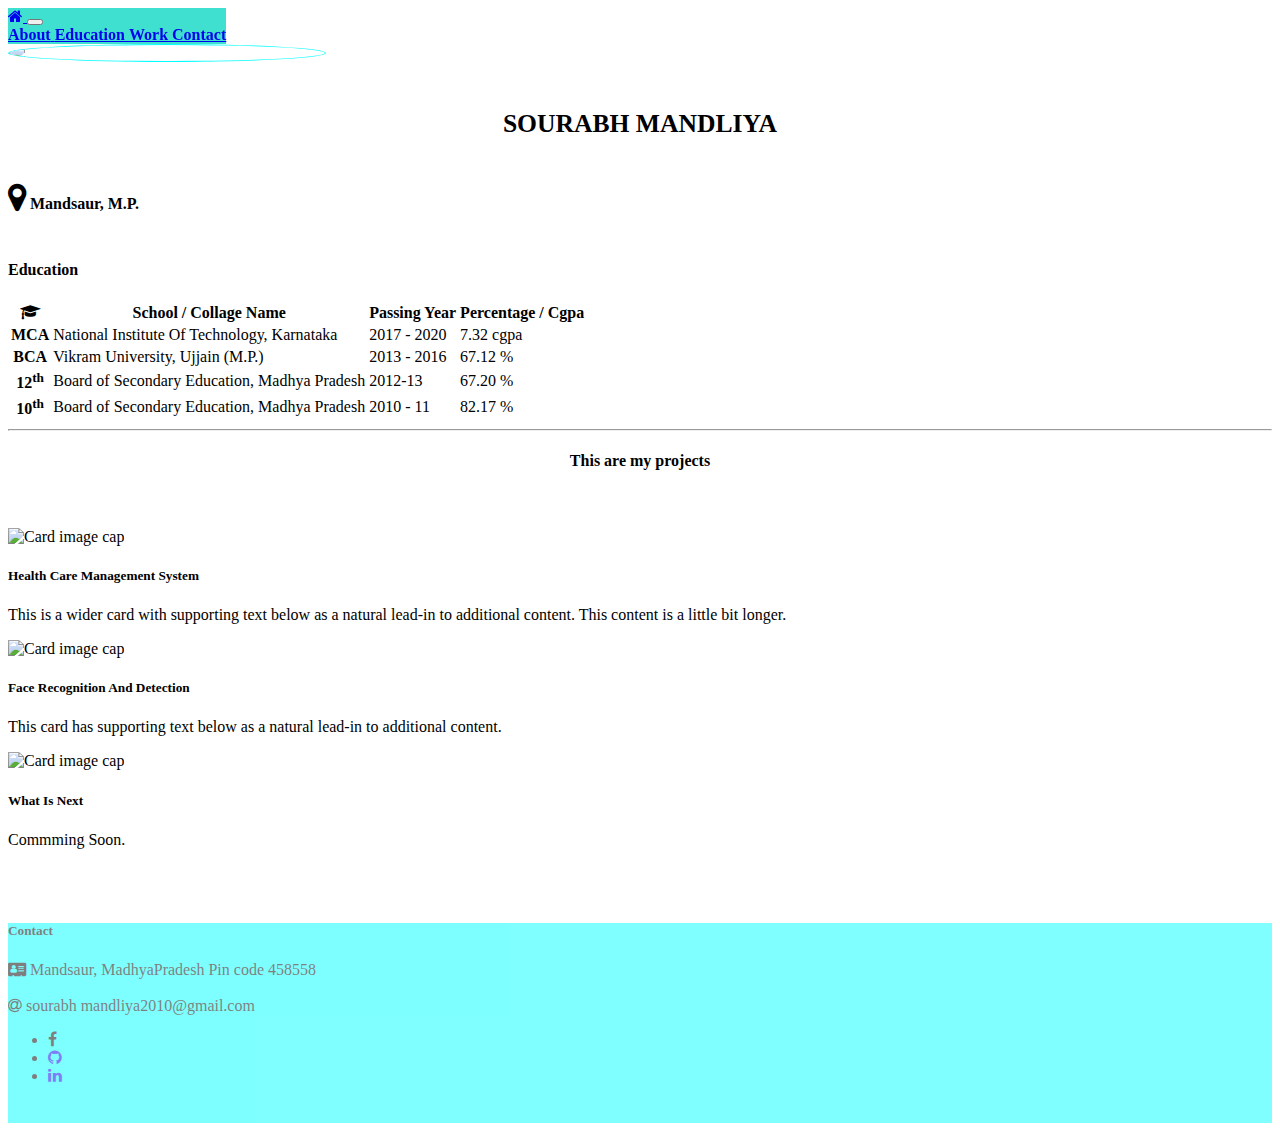
==== Portfolio.html @ b53d749d "Add files via upload" ====
<!DOCTYPE html>
<html lang="en">
<head>
    <meta charset="UTF-8">
    <meta name="viewport" content="width=device-width, initial-scale=1.0">
    <title>Portfolio</title>
        <!-- CSS -->
    <link 
      rel="stylesheet" 
      href="https://cdn.jsdelivr.net/npm/bootstrap@4.5.3/dist/css/bootstrap.min.css" 
      integrity="sha384-TX8t27EcRE3e/ihU7zmQxVncDAy5uIKz4rEkgIXeMed4M0jlfIDPvg6uqKI2xXr2" 
      crossorigin="anonymous"
    >
    <link 
      rel="stylesheet" 
      href="https://cdnjs.cloudflare.com/ajax/libs/font-awesome/4.7.0/css/font-awesome.min.css"
    >
   
  
    <!-- jQuery and JS bundle w/ Popper.js -->
    <script 
      src="https://code.jquery.com/jquery-3.5.1.slim.min.js" 
      integrity="sha384-DfXdz2htPH0lsSSs5nCTpuj/zy4C+OGpamoFVy38MVBnE+IbbVYUew+OrCXaRkfj" 
      crossorigin="anonymous"
    ></script>
    <script 
      src="https://cdn.jsdelivr.net/npm/bootstrap@4.5.3/dist/js/bootstrap.bundle.min.js" 
      integrity="sha384-ho+j7jyWK8fNQe+A12Hb8AhRq26LrZ/JpcUGGOn+Y7RsweNrtN/tE3MoK7ZeZDyx" 
      crossorigin="anonymous"
    ></script>
</head>
<body style=" background-size:cover; background-image: url(https://www.pixelstalk.net/wp-content/uploads/2016/07/Beautiful-Full-HD-Background-Download-Free-620x349.jpg);">
  
  <!-- Navigation section Start-->
  <nav class="navbar navbar-expand-lg navbar-light " style=" position: fixed;background-color: turquoise;">
    <a class="navbar-brand" href="#">
      <i class="fa fa-home"></i>
    </a>
    <button 
      class="navbar-toggler" 
      type="button" 
      data-toggle="collapse" 
      data-target="#navbarNavAltMarkup" 
      aria-controls="navbarNavAltMarkup" 
      aria-expanded="false" 
      aria-label="Toggle navigation"
    >
      <span class="navbar-toggler-icon"></span>
    </button>
      <div class="collapse navbar-collapse" id="navbarNavAltMarkup">
        <div class="navbar-nav">
          
          <a class="nav-item nav-link" href="#about"> <b>About</b> </a>
          <a class="nav-item nav-link" href="#education"><b> Education</b> </a>
          <a class="nav-item nav-link" href="#projects"> <b>Work</b> </a>
          <a class="nav-item nav-link" href="#contact"> <b>Contact</b> </a>
        </div>
      </div>
  </nav>
      <!-- Navigation section End-->
    <br />
    <br />  
  <div class="container">

    <!--Header section-->
    <section id="about">
      <div 
        style="   width: 100%;height: 10em;"
        class="d-flex flex-row bd-highlight mb-3"
        >
        <div class="p-1 bd-highlight">
        <img  
          src="https://media-exp1.licdn.com/dms/image/C4D03AQEKe9jfNf7FaQ/profile-displayphoto-shrink_200_200/0/1591361222191?e=1611792000&v=beta&t=Aofhr7PZLc577XVESuXcPp-d_7oFpW8m8ARC_R2UVYo" 
          style="border-radius: 50%; min-width: 25%; border: solid 1px aqua;"
        >
        </div>
        <div class="p-2 bd-highlight">
          <h5 style="text-align: center;font-size:2vw;">  SOURABH MANDLIYA</h5>
          <i class="fa fa-map-marker" style="font-size: 2em;"> </i>
          <span><strong> Mandsaur, M.P. </strong></span>
        </div>
        </div>
    </section>
    <!--Header section End -->
    <br />
    <br />
    <!--Educaton section start -->
    <section id="education">
      <table class="table">
        <h4>Education</h4>
        <thead>
          <tr>
            <th scope="col"><i class="fa fa-graduation-cap"></i></th>
            <th scope="col">School / Collage Name</th>
            <th scope="col">Passing Year</th>
            <th scope="col"> Percentage / Cgpa</th>
          </tr>
        </thead>
        <tbody>
          <tr>
            <th scope="row">MCA</th>
            <td>National Institute Of Technology, Karnataka </td>
            <td>2017 - 2020</td>
            <td>7.32 cgpa</td>
          </tr>
          <tr>
            <th scope="row">BCA</th>
            <td>Vikram University, Ujjain (M.P.)</td>
            <td>2013 - 2016</td>
            <td>67.12 %</td>
          </tr>
          <tr>
            <th scope="row">12<sup>th</sup></th>
            <td>Board of Secondary Education, Madhya Pradesh</td>
            <td>2012-13</td>
            <td>67.20 %</td>
          </tr>
          <tr>
            <th scope="row">10<sup>th</sup></th>
            <td>Board of Secondary Education, Madhya Pradesh</td>
            <td>2010 - 11</td>
            <td>82.17 %</td>
          </tr>
        </tbody>
      </table>
    </section>
    <!--Educaton section end-->
    <hr />
    <!--Project section start -->
    <section id="projects">
      <h4 style="text-align: center;background-color: white;">This are my projects</h4>
      <br />
      <br />
        <div class="card-deck">
          <div class="card">
            <img class="card-img-top" src="https://igenuinesoft.com/wp-content/uploads/2019/10/Hospital-Management.jpg" alt="Card image cap">
            <div class="card-body">
              <h5 class="card-title">Health Care Management System</h5>
              <p class="card-text">This is a wider card with supporting text below as a natural lead-in to additional content. This content is a little bit longer.</p>  
            </div>
          </div>
          <div class="card">
            <img class="card-img-top" src="https://i.pinimg.com/originals/1c/e6/5b/1ce65b7e107dd768c306134afe35f03e.jpg" alt="Card image cap">
            <div class="card-body">
              <h5 class="card-title">Face Recognition And Detection</h5>
              <p class="card-text">This card has supporting text below as a natural lead-in to additional content.</p> 
            </div>
          </div>
            <div class="card">
              <img class="card-img-top" src="https://media.istockphoto.com/videos/animated-question-mark-white-chalk-section-ideal-for-compositing-use-video-id1129375616?s=640x640" alt="Card image cap">
              <div class="card-body">
                <h5 class="card-title">What Is Next</h5>
                <p class="card-text">Commming Soon.</p>
              </div>
            </div>
        </div>
      </section>
      <!--Project section End -->  
    </div>
</body>
<br />
<br />
<!-- Footer  start-->
<section id="contact" style="background-color: aqua;opacity: 0.5;">
<footer class="page-footer font-small special-color-dark pt-4" id="contact">

    <!-- Footer Elements -->
    <div class="container" style="height: 200px;">
  
      <!--ADDRESS section Start-->
      <section>
        <h5>Contact </h5>
        <div>
          <i class="fa fa-address-card"></i>
          <span>Mandsaur, MadhyaPradesh Pin code 458558</span>
        </div>
        <br />
        <div>
          <i class="fa fa-at"></i>
          <span>sourabh mandliya2010@gmail.com</span>
        </div>
      </section>
      <!--ADDRESS section End-->

      <!-- Social buttons -->
      <ul class="list-unstyled list-inline text-center">
        <li class="list-inline-item">
          <a class="btn-floating btn-fb mx-1">
            <i class="fa fa-facebook-f"> </i>
          </a>
        </li>
        <li class="list-inline-item">
          <a class="btn-floating btn-tw mx-1" href="https://github.com/Sourabh-Mandliya">
            <i class="fa fa-github "> </i>
          </a>
        </li>
        <li class="list-inline-item">
          <a class="btn-floating btn-li mx-1" href="https://in.linkedin.com/in/sourabh-mandliya">
            <i class="fa fa-linkedin"> </i>
          </a>
        </li>
      </ul>
      <!-- Social buttons -->
  
    </div>
    <!-- Footer Elements -->
  
    
  </footer>
</section>
  <!-- Footer end -->
</html>
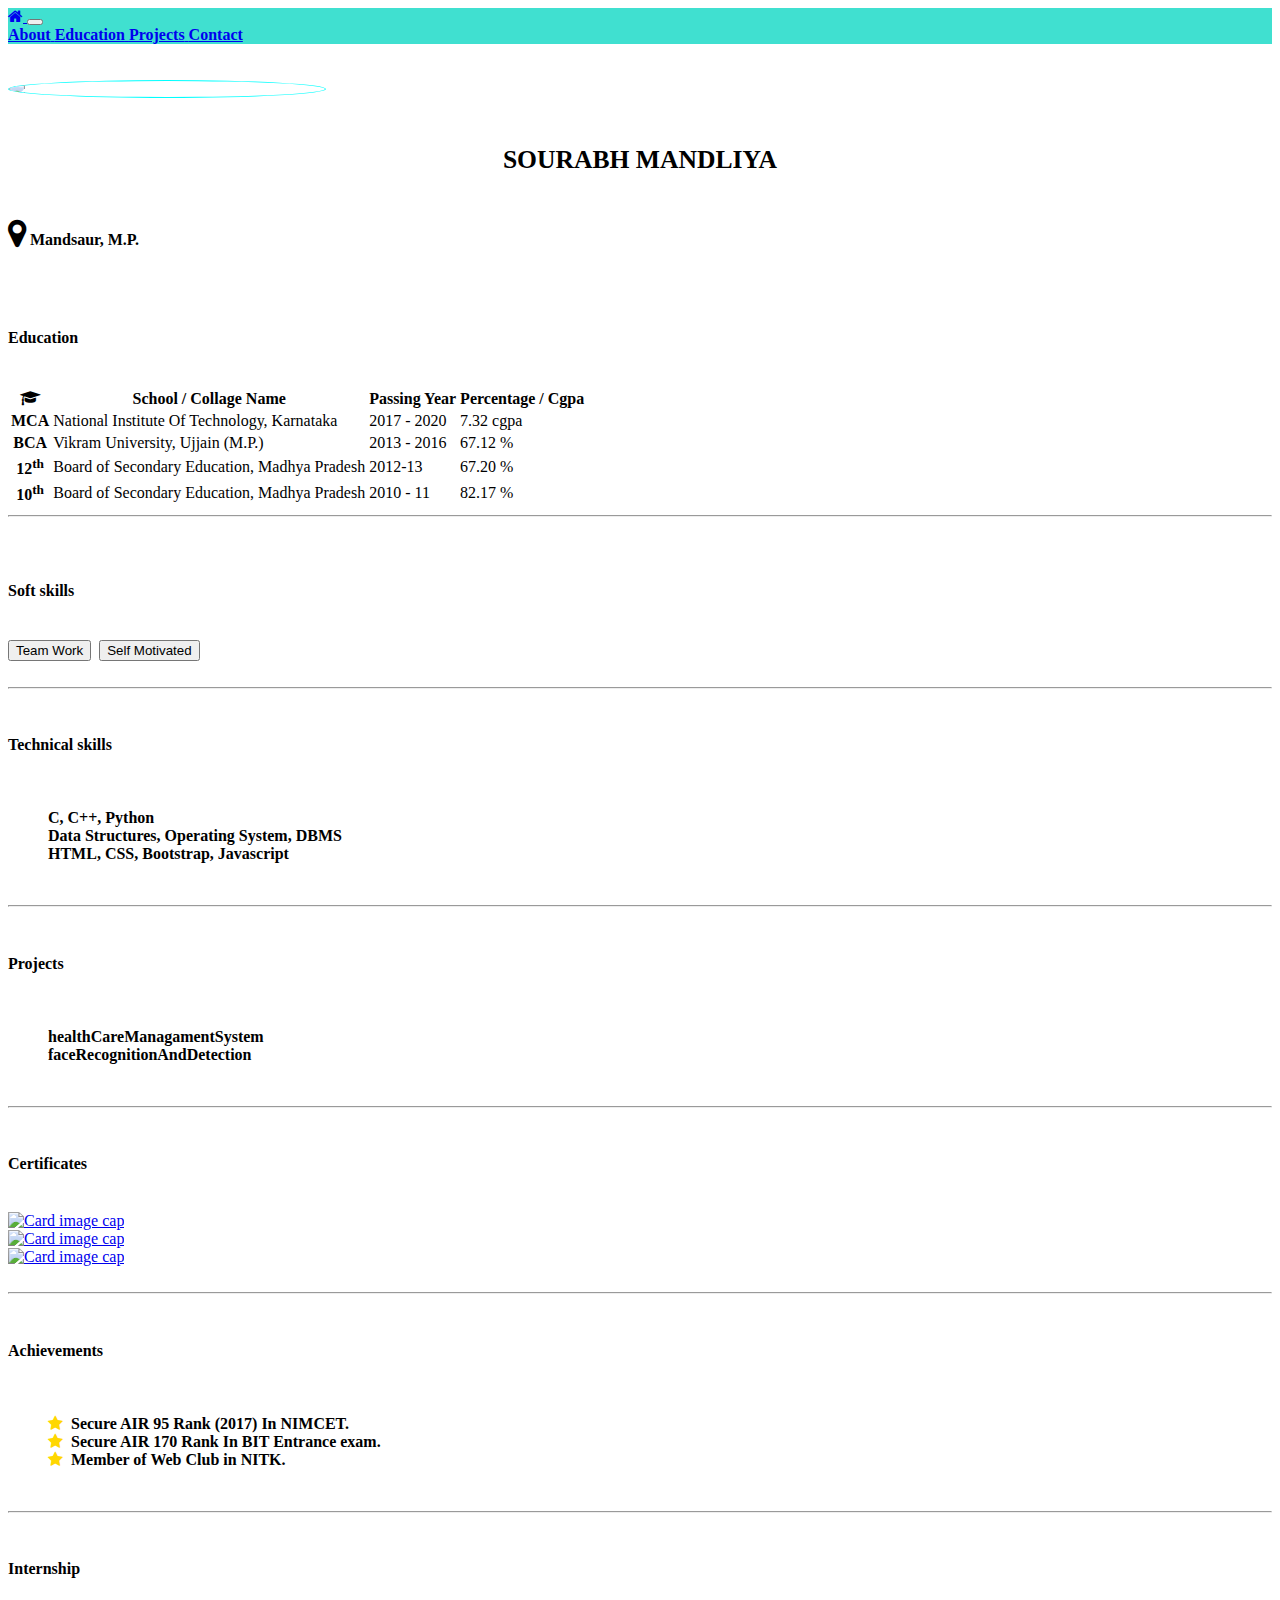
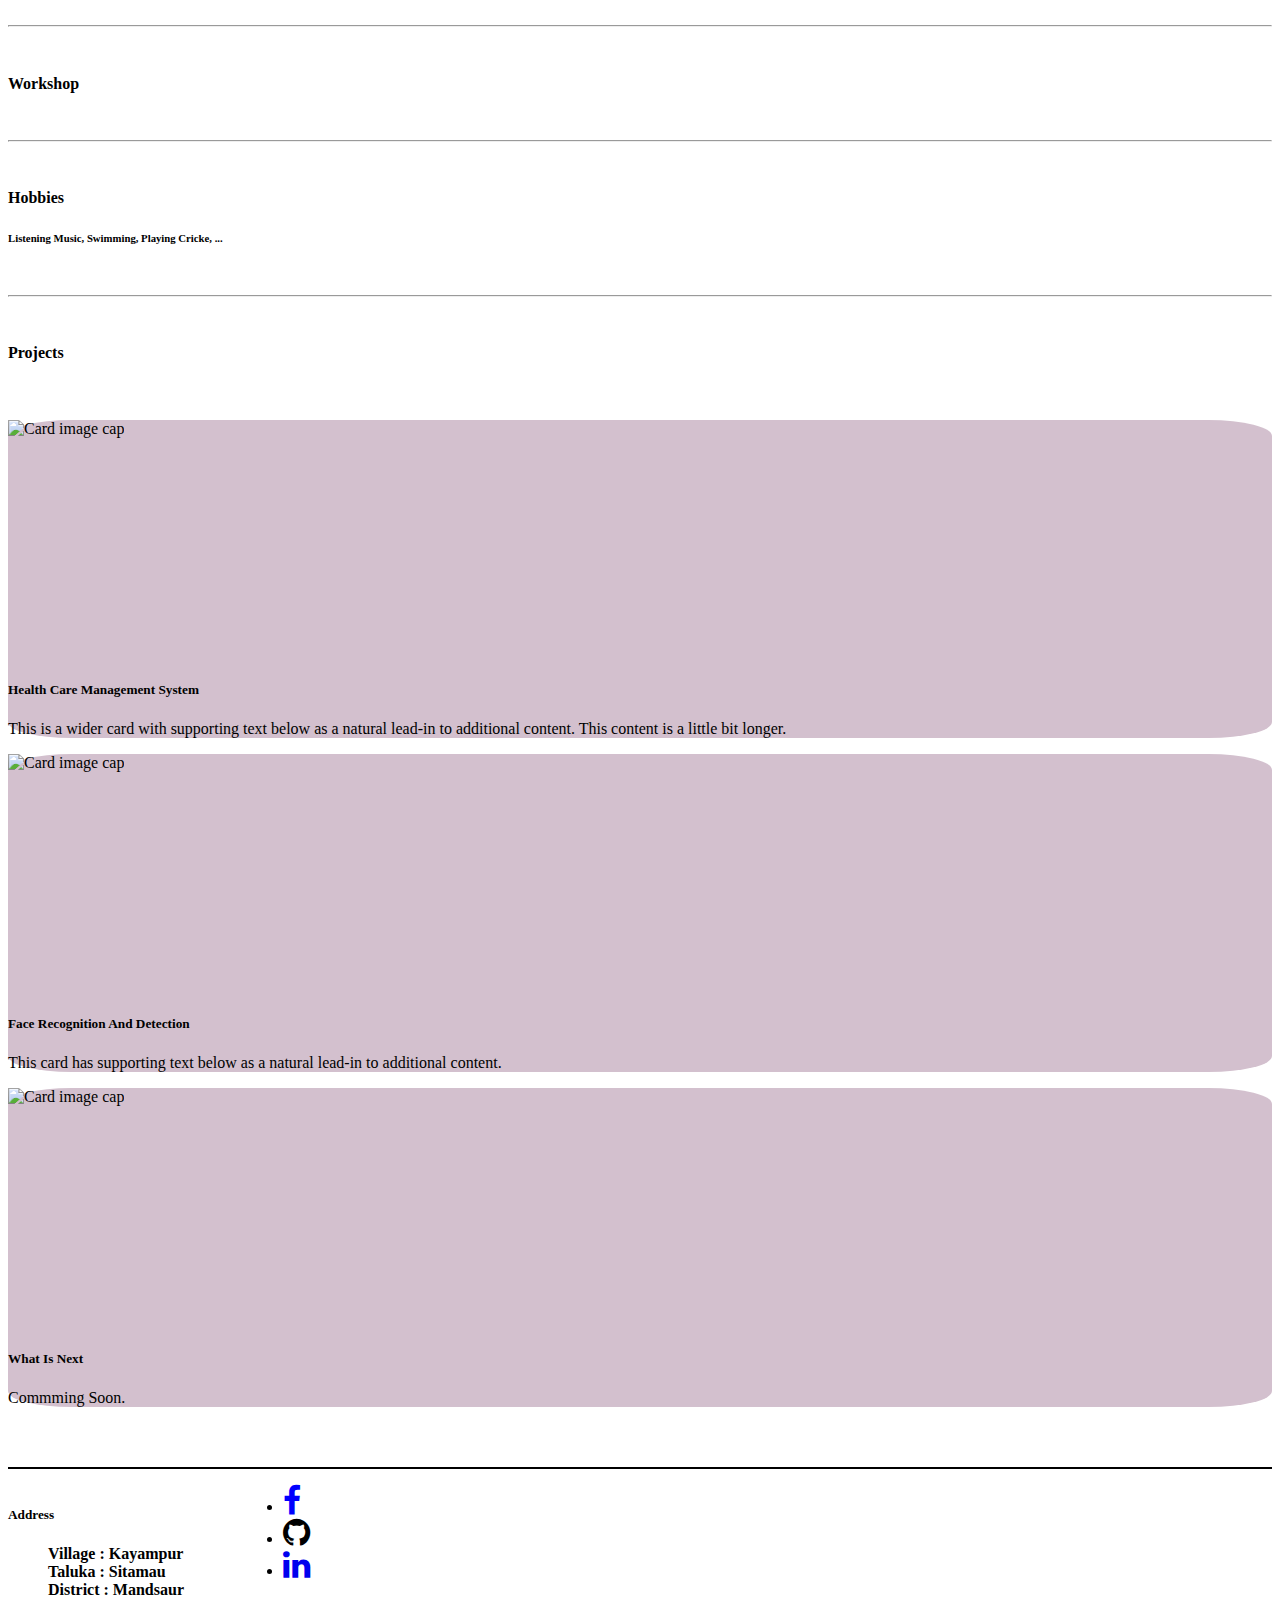
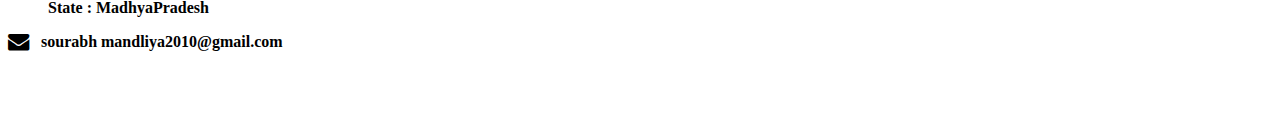
==== commit a2741583: "Update Portfolio.html" ====
--- a/Portfolio.html
+++ b/Portfolio.html
@@ -1,212 +1,340 @@
 <!DOCTYPE html>
 <html lang="en">
-<head>
-    <meta charset="UTF-8">
-    <meta name="viewport" content="width=device-width, initial-scale=1.0">
-    <title>Portfolio</title>
-        <!-- CSS -->
-    <link 
-      rel="stylesheet" 
-      href="https://cdn.jsdelivr.net/npm/bootstrap@4.5.3/dist/css/bootstrap.min.css" 
-      integrity="sha384-TX8t27EcRE3e/ihU7zmQxVncDAy5uIKz4rEkgIXeMed4M0jlfIDPvg6uqKI2xXr2" 
-      crossorigin="anonymous"
-    >
-    <link 
-      rel="stylesheet" 
-      href="https://cdnjs.cloudflare.com/ajax/libs/font-awesome/4.7.0/css/font-awesome.min.css"
-    >
-   
-  
-    <!-- jQuery and JS bundle w/ Popper.js -->
-    <script 
-      src="https://code.jquery.com/jquery-3.5.1.slim.min.js" 
-      integrity="sha384-DfXdz2htPH0lsSSs5nCTpuj/zy4C+OGpamoFVy38MVBnE+IbbVYUew+OrCXaRkfj" 
-      crossorigin="anonymous"
-    ></script>
-    <script 
-      src="https://cdn.jsdelivr.net/npm/bootstrap@4.5.3/dist/js/bootstrap.bundle.min.js" 
-      integrity="sha384-ho+j7jyWK8fNQe+A12Hb8AhRq26LrZ/JpcUGGOn+Y7RsweNrtN/tE3MoK7ZeZDyx" 
-      crossorigin="anonymous"
-    ></script>
-</head>
-<body style=" background-size:cover; background-image: url(https://www.pixelstalk.net/wp-content/uploads/2016/07/Beautiful-Full-HD-Background-Download-Free-620x349.jpg);">
-  
-  <!-- Navigation section Start-->
-  <nav class="navbar navbar-expand-lg navbar-light " style=" position: fixed;background-color: turquoise;">
-    <a class="navbar-brand" href="#">
-      <i class="fa fa-home"></i>
-    </a>
-    <button 
-      class="navbar-toggler" 
-      type="button" 
-      data-toggle="collapse" 
-      data-target="#navbarNavAltMarkup" 
-      aria-controls="navbarNavAltMarkup" 
-      aria-expanded="false" 
-      aria-label="Toggle navigation"
-    >
-      <span class="navbar-toggler-icon"></span>
-    </button>
-      <div class="collapse navbar-collapse" id="navbarNavAltMarkup">
-        <div class="navbar-nav">
-          
-          <a class="nav-item nav-link" href="#about"> <b>About</b> </a>
-          <a class="nav-item nav-link" href="#education"><b> Education</b> </a>
-          <a class="nav-item nav-link" href="#projects"> <b>Work</b> </a>
-          <a class="nav-item nav-link" href="#contact"> <b>Contact</b> </a>
+  <head>
+      <meta charset="UTF-8">
+      <meta name="viewport" content="width=device-width, initial-scale=1.0">
+      <title> sourabh mandliya portfolio</title>
+      <link 
+        rel="icon"
+        href="./images/black&white-square-resume-icon.png"
+      >
+          <!-- CSS -->
+      <link 
+        rel="stylesheet" 
+        href="https://cdn.jsdelivr.net/npm/bootstrap@4.5.3/dist/css/bootstrap.min.css" 
+        integrity="sha384-TX8t27EcRE3e/ihU7zmQxVncDAy5uIKz4rEkgIXeMed4M0jlfIDPvg6uqKI2xXr2" 
+        crossorigin="anonymous"
+      >
+      <link 
+        rel="stylesheet" 
+        href="https://cdnjs.cloudflare.com/ajax/libs/font-awesome/4.7.0/css/font-awesome.min.css"
+      >
+    
+    
+      <!-- jQuery and JS bundle w/ Popper.js -->
+      <script 
+        src="https://code.jquery.com/jquery-3.5.1.slim.min.js" 
+        integrity="sha384-DfXdz2htPH0lsSSs5nCTpuj/zy4C+OGpamoFVy38MVBnE+IbbVYUew+OrCXaRkfj" 
+        crossorigin="anonymous"
+      ></script>
+      <script 
+        src="https://cdn.jsdelivr.net/npm/bootstrap@4.5.3/dist/js/bootstrap.bundle.min.js" 
+        integrity="sha384-ho+j7jyWK8fNQe+A12Hb8AhRq26LrZ/JpcUGGOn+Y7RsweNrtN/tE3MoK7ZeZDyx" 
+        crossorigin="anonymous"
+      ></script>
+  </head>
+  <body style=" background-size:cover; background-image: url(https://www.pixelstalk.net/wp-content/uploads/2016/07/Beautiful-Full-HD-Background-Download-Free-620x349.jpg);">
+    
+    <!-- Navigation section Start-->
+    <section>
+      <nav class="navbar navbar-expand-lg navbar-light " style=" position: static;background-color: turquoise;">
+        <a class="navbar-brand" href="#">
+          <i class="fa fa-home"></i>
+        </a>
+        <button 
+          class="navbar-toggler" 
+          type="button" 
+          data-toggle="collapse" 
+          data-target="#navbarNavAltMarkup" 
+          aria-controls="navbarNavAltMarkup" 
+          aria-expanded="false" 
+          aria-label="Toggle navigation"
+          style="align-items: flex-end;"
+        >
+          <span class="navbar-toggler-icon"></span>
+        </button>
+        <div class="collapse navbar-collapse" id="navbarNavAltMarkup">
+          <div class="navbar-nav">    
+            <a class="nav-item nav-link" href="#about"> <b>About</b> </a>
+            <a class="nav-item nav-link" href="#education"><b> Education</b> </a>
+            <a class="nav-item nav-link" href="#projects"> <b>Projects</b> </a>
+            <a class="nav-item nav-link" href="#contact"> <b>Contact</b> </a>
+          </div>
         </div>
-      </div>
-  </nav>
-      <!-- Navigation section End-->
+      </nav>
+    </section>
+    <!-- Navigation section End-->
     <br />
     <br />  
-  <div class="container">
-
-    <!--Header section-->
-    <section id="about">
-      <div 
-        style="   width: 100%;height: 10em;"
-        class="d-flex flex-row bd-highlight mb-3"
+
+    <div class="container">
+
+      <!--Header section-->
+      <section id="about">
+        <div 
+          style="width: 100%;height: 12em;"
+          class="d-flex flex-row bd-highlight mb-3"
         >
-        <div class="p-1 bd-highlight">
-        <img  
-          src="https://media-exp1.licdn.com/dms/image/C4D03AQEKe9jfNf7FaQ/profile-displayphoto-shrink_200_200/0/1591361222191?e=1611792000&v=beta&t=Aofhr7PZLc577XVESuXcPp-d_7oFpW8m8ARC_R2UVYo" 
-          style="border-radius: 50%; min-width: 25%; border: solid 1px aqua;"
-        >
+          <div class="p-1 bd-highlight">
+            <img  
+              src="https://media-exp1.licdn.com/dms/image/C4D03AQEKe9jfNf7FaQ/profile-displayphoto-shrink_200_200/0/1591361222191?e=1611792000&v=beta&t=Aofhr7PZLc577XVESuXcPp-d_7oFpW8m8ARC_R2UVYo" 
+              style="border-radius: 50%; min-width: 25%; border: solid 1px aqua;"
+            >
+          </div>
+          <div class="p-5 bd-highlight">
+            <h5 style="text-align: center;font-size:2vw;">  SOURABH MANDLIYA</h5>
+            <i class="fa fa-map-marker" style="font-size: 2em;"> </i>
+            <span><strong> Mandsaur, M.P. </strong></span>
+          </div>
         </div>
-        <div class="p-2 bd-highlight">
-          <h5 style="text-align: center;font-size:2vw;">  SOURABH MANDLIYA</h5>
-          <i class="fa fa-map-marker" style="font-size: 2em;"> </i>
-          <span><strong> Mandsaur, M.P. </strong></span>
+      </section>
+        <!--Header section End -->
+      <br />
+      <br />
+    
+        <!--Educaton section start -->
+      <section id="education">
+        <table class="table">
+          <h4>Education</h4>
+          <br />
+          <thead>
+            <tr>
+              <th scope="col"><i class="fa fa-graduation-cap"></i></th>
+              <th scope="col">School / Collage Name</th>
+              <th scope="col">Passing Year</th>
+              <th scope="col"> Percentage / Cgpa</th>
+            </tr>
+          </thead>
+          <tbody>
+            <tr>
+              <th scope="row">MCA</th>
+              <td>National Institute Of Technology, Karnataka </td>
+              <td>2017 - 2020</td>
+              <td>7.32 cgpa</td>
+            </tr>
+            <tr>
+              <th scope="row">BCA</th>
+              <td>Vikram University, Ujjain (M.P.)</td>
+              <td>2013 - 2016</td>
+              <td>67.12 %</td>
+            </tr>
+            <tr>
+              <th scope="row">12<sup>th</sup></th>
+              <td>Board of Secondary Education, Madhya Pradesh</td>
+              <td>2012-13</td>
+              <td>67.20 %</td>
+            </tr>
+            <tr>
+              <th scope="row">10<sup>th</sup></th>
+              <td>Board of Secondary Education, Madhya Pradesh</td>
+              <td>2010 - 11</td>
+              <td>82.17 %</td>
+            </tr>
+          </tbody>
+        </table>
+      </section>
+        <!--Educaton section end-->
+      <hr />
+      <br />
+      <br />
+      <!--Soft skills start-->
+      <section>
+        <h4>Soft skills</h4>
+        <br />
+        <button type="button" class="btn btn-primary">Team Work</button>&nbsp;
+        <button type="button" class="btn btn-primary">Self Motivated</button>
+      </section>
+        <!-- soft skils end-->
+      <br />
+      <hr/>
+      <br />
+      
+        <!--Technical skills start-->
+      <section>
+        <h4>Technical skills</h4>
+        <br />
+        <strong>
+          <ul style="list-style-type: none;">
+            <li>C, C++, Python</li>
+            <li>Data Structures, Operating System, DBMS</li>
+            <li>HTML, CSS, Bootstrap, Javascript </li>
+          </ul>
+        </strong>
+      </section>
+      <!-- Technical skils end-->
+      <br />
+      <hr/>
+      <br />
+      <!--Projects start-->
+      <section>
+        <h4>Projects</h4>
+        <br />
+        <strong>
+          <ul style="list-style-type: none;">
+            <li>healthCareManagamentSystem</li>
+            <li>faceRecognitionAndDetection</li>
+            
+          </ul>
+        </strong>
+      </section>
+      <!-- Technical skils end-->
+      <br />
+      <hr/>
+      <br />
+      
+        <!--Certificate start-->
+      <section>
+        <h4>Certificates</h4>
+        <br/>
+        <div class="card-deck">
+          <a href="https://www.hackerrank.com/certificates/ff9c1b39969a">
+            <div class="card" style="max-width: 15rem;">
+              <img class="card-img-top" src="./images/Python_Basic_Certificate.png" alt="Card image cap">
+            </div>
+          </a>
+          <a href="https://www.hackerrank.com/certificates/90f0df84ef55">
+            <div class="card" style="max-width: 15rem;">
+                <img class="card-img-top" src="./images/problem-Solving-Basic_Certificate.png" alt="Card image cap">
+            </div>
+          </a>
+          <a href="#certficate">
+            <div class="card" style="max-width: 15rem;">
+              <img class="card-img-top" src="./images/Udamy-pythhon-certficate.jpg" alt="Card image cap">
+            </div>
+          </a>
         </div>
-        </div>
-    </section>
-    <!--Header section End -->
-    <br />
-    <br />
-    <!--Educaton section start -->
-    <section id="education">
-      <table class="table">
-        <h4>Education</h4>
-        <thead>
-          <tr>
-            <th scope="col"><i class="fa fa-graduation-cap"></i></th>
-            <th scope="col">School / Collage Name</th>
-            <th scope="col">Passing Year</th>
-            <th scope="col"> Percentage / Cgpa</th>
-          </tr>
-        </thead>
-        <tbody>
-          <tr>
-            <th scope="row">MCA</th>
-            <td>National Institute Of Technology, Karnataka </td>
-            <td>2017 - 2020</td>
-            <td>7.32 cgpa</td>
-          </tr>
-          <tr>
-            <th scope="row">BCA</th>
-            <td>Vikram University, Ujjain (M.P.)</td>
-            <td>2013 - 2016</td>
-            <td>67.12 %</td>
-          </tr>
-          <tr>
-            <th scope="row">12<sup>th</sup></th>
-            <td>Board of Secondary Education, Madhya Pradesh</td>
-            <td>2012-13</td>
-            <td>67.20 %</td>
-          </tr>
-          <tr>
-            <th scope="row">10<sup>th</sup></th>
-            <td>Board of Secondary Education, Madhya Pradesh</td>
-            <td>2010 - 11</td>
-            <td>82.17 %</td>
-          </tr>
-        </tbody>
-      </table>
-    </section>
-    <!--Educaton section end-->
-    <hr />
-    <!--Project section start -->
-    <section id="projects">
-      <h4 style="text-align: center;background-color: white;">This are my projects</h4>
-      <br />
-      <br />
-        <div class="card-deck">
-          <div class="card">
-            <img class="card-img-top" src="https://igenuinesoft.com/wp-content/uploads/2019/10/Hospital-Management.jpg" alt="Card image cap">
+      </section>
+        <!-- Certificate end-->
+      <br />
+      <hr/>
+      <br />
+      
+      <!--AChievement start-->
+      <section>
+        <h4>Achievements</h4>
+        <br />
+        <ul style="list-style-type: none;">
+          <li><span class="fa fa-star" style="color: gold;"></span>&nbsp;&nbsp;<strong>Secure AIR 95 Rank (2017) In NIMCET.</strong></li>
+          <li><span class="fa fa-star" style="color: gold;"></span>&nbsp;&nbsp;<strong>Secure AIR 170 Rank In BIT Entrance exam.</strong></li>
+          <li><span class="fa fa-star" style="color: gold;"></span>&nbsp;&nbsp;<strong>Member of Web Club in NITK.</strong></li>
+        </ul>
+      </section>
+        <!-- AChievement end-->
+      <br />
+      <hr/>
+      <br />
+      
+        <!--Internship start-->
+      <section>
+        <h4>Internship</h4>
+
+      </section>
+        <!-- Internship end-->
+      <br />
+      <hr/>
+      <br />
+        <!--Workshop start-->
+      <section>
+        <h4>Workshop</h4>
+
+      </section>
+        <!-- Workshop end-->
+      <br />
+      <hr/>
+      <br />
+       <!--Hobbies start-->
+       <section>
+        <h4>Hobbies</h4>
+        <h6>Listening Music, Swimming, Playing Cricke, ...</h6>
+      </section>
+        <!-- Hobbies end-->
+      <br />
+      <hr/>
+      <br />
+
+        <!--Project section start -->
+      <section id="projects">
+        <h4>Projects</h4>
+        <br />
+        <br />
+        <div class="card-deck" >
+          <div class="card" style="background-color:#D3C0CE;border-radius: 5%;">
+            <img class="card-img-top" src="https://igenuinesoft.com/wp-content/uploads/2019/10/Hospital-Management.jpg" alt="Card image cap" style="min-height: 15em;">
             <div class="card-body">
-              <h5 class="card-title">Health Care Management System</h5>
-              <p class="card-text">This is a wider card with supporting text below as a natural lead-in to additional content. This content is a little bit longer.</p>  
-            </div>
-          </div>
-          <div class="card">
-            <img class="card-img-top" src="https://i.pinimg.com/originals/1c/e6/5b/1ce65b7e107dd768c306134afe35f03e.jpg" alt="Card image cap">
+                <h5 class="card-title">Health Care Management System</h5>
+                <p class="card-text">This is a wider card with supporting text below as a natural lead-in to additional content. This content is a little bit longer.</p>  
+            </div>
+          </div>
+          <div class="card" style="border-radius: 5%; background-color:#D3C0CE;">
+            <img class="card-img-top" src="https://i.pinimg.com/originals/1c/e6/5b/1ce65b7e107dd768c306134afe35f03e.jpg" alt="Card image cap" style="min-height: 15em;">
             <div class="card-body">
               <h5 class="card-title">Face Recognition And Detection</h5>
               <p class="card-text">This card has supporting text below as a natural lead-in to additional content.</p> 
             </div>
           </div>
-            <div class="card">
-              <img class="card-img-top" src="https://media.istockphoto.com/videos/animated-question-mark-white-chalk-section-ideal-for-compositing-use-video-id1129375616?s=640x640" alt="Card image cap">
-              <div class="card-body">
-                <h5 class="card-title">What Is Next</h5>
-                <p class="card-text">Commming Soon.</p>
-              </div>
-            </div>
+          <div class="card" style="border-radius: 5%; background-color: #D3C0CE;">
+            <img class="card-img-top" src="https://media.istockphoto.com/videos/animated-question-mark-white-chalk-section-ideal-for-compositing-use-video-id1129375616?s=640x640" alt="Card image cap" style="min-height: 15em;">
+            <div class="card-body">
+              <h5 class="card-title">What Is Next</h5>
+              <p class="card-text">Commming Soon.</p>
+            </div>
+          </div>
         </div>
       </section>
-      <!--Project section End -->  
+        <!--Project section End -->  
+      <br />
+      <br />
+      <hr  style="border: 1px solid black;"/>
+        <!-- Footer  start-->
+      <section id="contact">
+        <footer class="page-footer font-small special-color-dark pt-4" id="contact">
+            <!-- Footer Elements -->
+          <div class="container" style="height: 15rem;">
+              <!--ADDRESS section Start-->
+            <div style="float:left;">
+              <h5>Address </h5>
+              <strong>
+                <ul style="list-style-type: none;">
+                  <li>Village : Kayampur</li>
+                  <li>Taluka : Sitamau</li>
+                  <li>District : Mandsaur</li>
+                  <li>State : MadhyaPradesh</li>
+                </ul>
+              </strong>
+              <strong>
+                <i class="fa fa-envelope fa-lg"></i>
+                <span>&nbsp; sourabh mandliya2010@gmail.com</span>
+              </strong>
+            </div>  
+            <!--ADDRESS section End-->
+        
+            <!-- Social buttons -->
+            <div >
+              <ul class="list-unstyled list-inline text-center">
+                <li class="list-inline-item">
+                  <a class="btn-floating btn-fb mx-1">
+                    <i class="fa fa-facebook fa-2x" style="color: blue;"> </i>
+                  </a>
+                </li>
+                <li class="list-inline-item">
+                  <a class="btn-floating btn-tw mx-1" href="https://github.com/Sourabh-Mandliya">
+                    <i class="fa fa-github fa-2x" style="color: black;"> </i>
+                  </a>
+                </li>
+                <li class="list-inline-item">
+                  <a class="btn-floating btn-li mx-1" href="https://in.linkedin.com/in/sourabh-mandliya">
+                    <i class="fa fa-linkedin fa-2x"> </i>
+                  </a>
+                </li>
+              </ul>
+            </div>
+              <!-- Social buttons -->
+            
+          </div>
+              <!-- Footer Elements -->    
+          </footer>
+        </section>
+          <!-- Footer end -->    
     </div>
-</body>
-<br />
-<br />
-<!-- Footer  start-->
-<section id="contact" style="background-color: aqua;opacity: 0.5;">
-<footer class="page-footer font-small special-color-dark pt-4" id="contact">
-
-    <!-- Footer Elements -->
-    <div class="container" style="height: 200px;">
-  
-      <!--ADDRESS section Start-->
-      <section>
-        <h5>Contact </h5>
-        <div>
-          <i class="fa fa-address-card"></i>
-          <span>Mandsaur, MadhyaPradesh Pin code 458558</span>
-        </div>
-        <br />
-        <div>
-          <i class="fa fa-at"></i>
-          <span>sourabh mandliya2010@gmail.com</span>
-        </div>
-      </section>
-      <!--ADDRESS section End-->
-
-      <!-- Social buttons -->
-      <ul class="list-unstyled list-inline text-center">
-        <li class="list-inline-item">
-          <a class="btn-floating btn-fb mx-1">
-            <i class="fa fa-facebook-f"> </i>
-          </a>
-        </li>
-        <li class="list-inline-item">
-          <a class="btn-floating btn-tw mx-1" href="https://github.com/Sourabh-Mandliya">
-            <i class="fa fa-github "> </i>
-          </a>
-        </li>
-        <li class="list-inline-item">
-          <a class="btn-floating btn-li mx-1" href="https://in.linkedin.com/in/sourabh-mandliya">
-            <i class="fa fa-linkedin"> </i>
-          </a>
-        </li>
-      </ul>
-      <!-- Social buttons -->
-  
-    </div>
-    <!-- Footer Elements -->
-  
-    
-  </footer>
-</section>
-  <!-- Footer end -->
-</html>+  </body>
+</html>
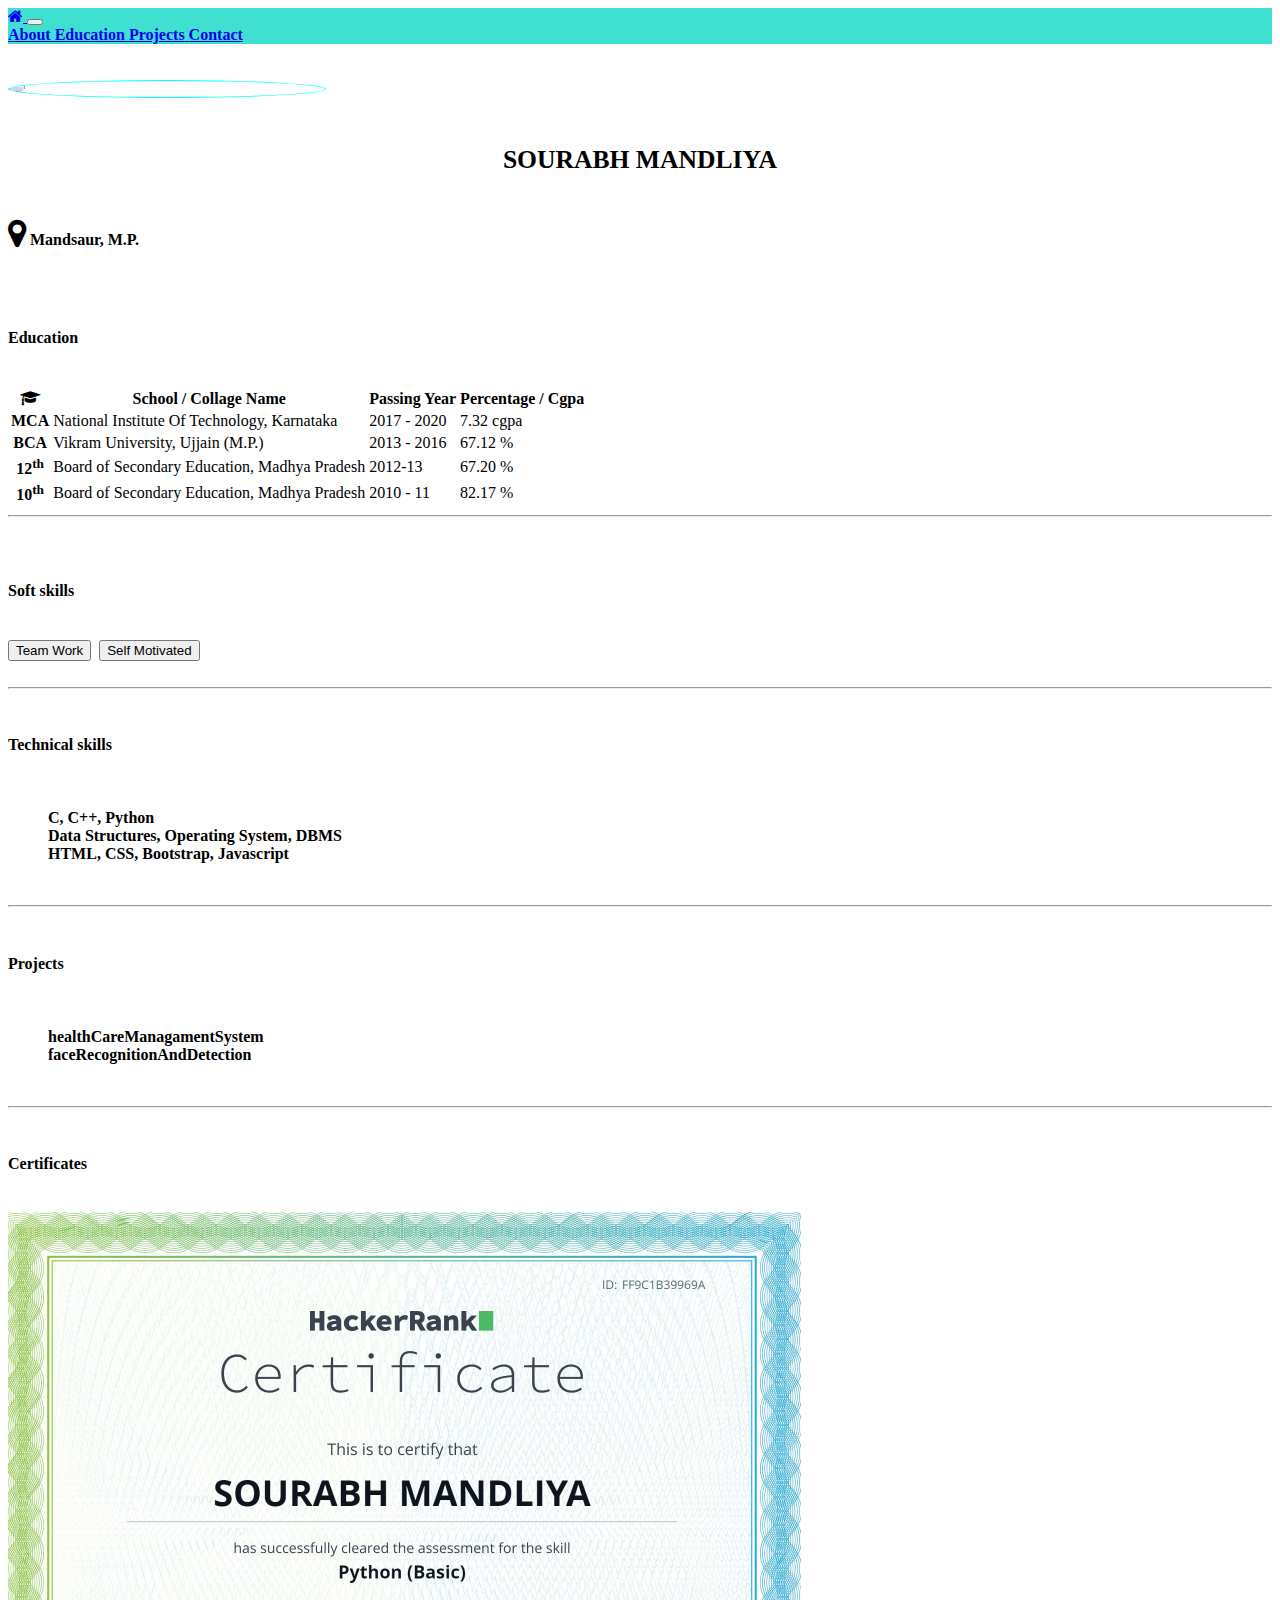
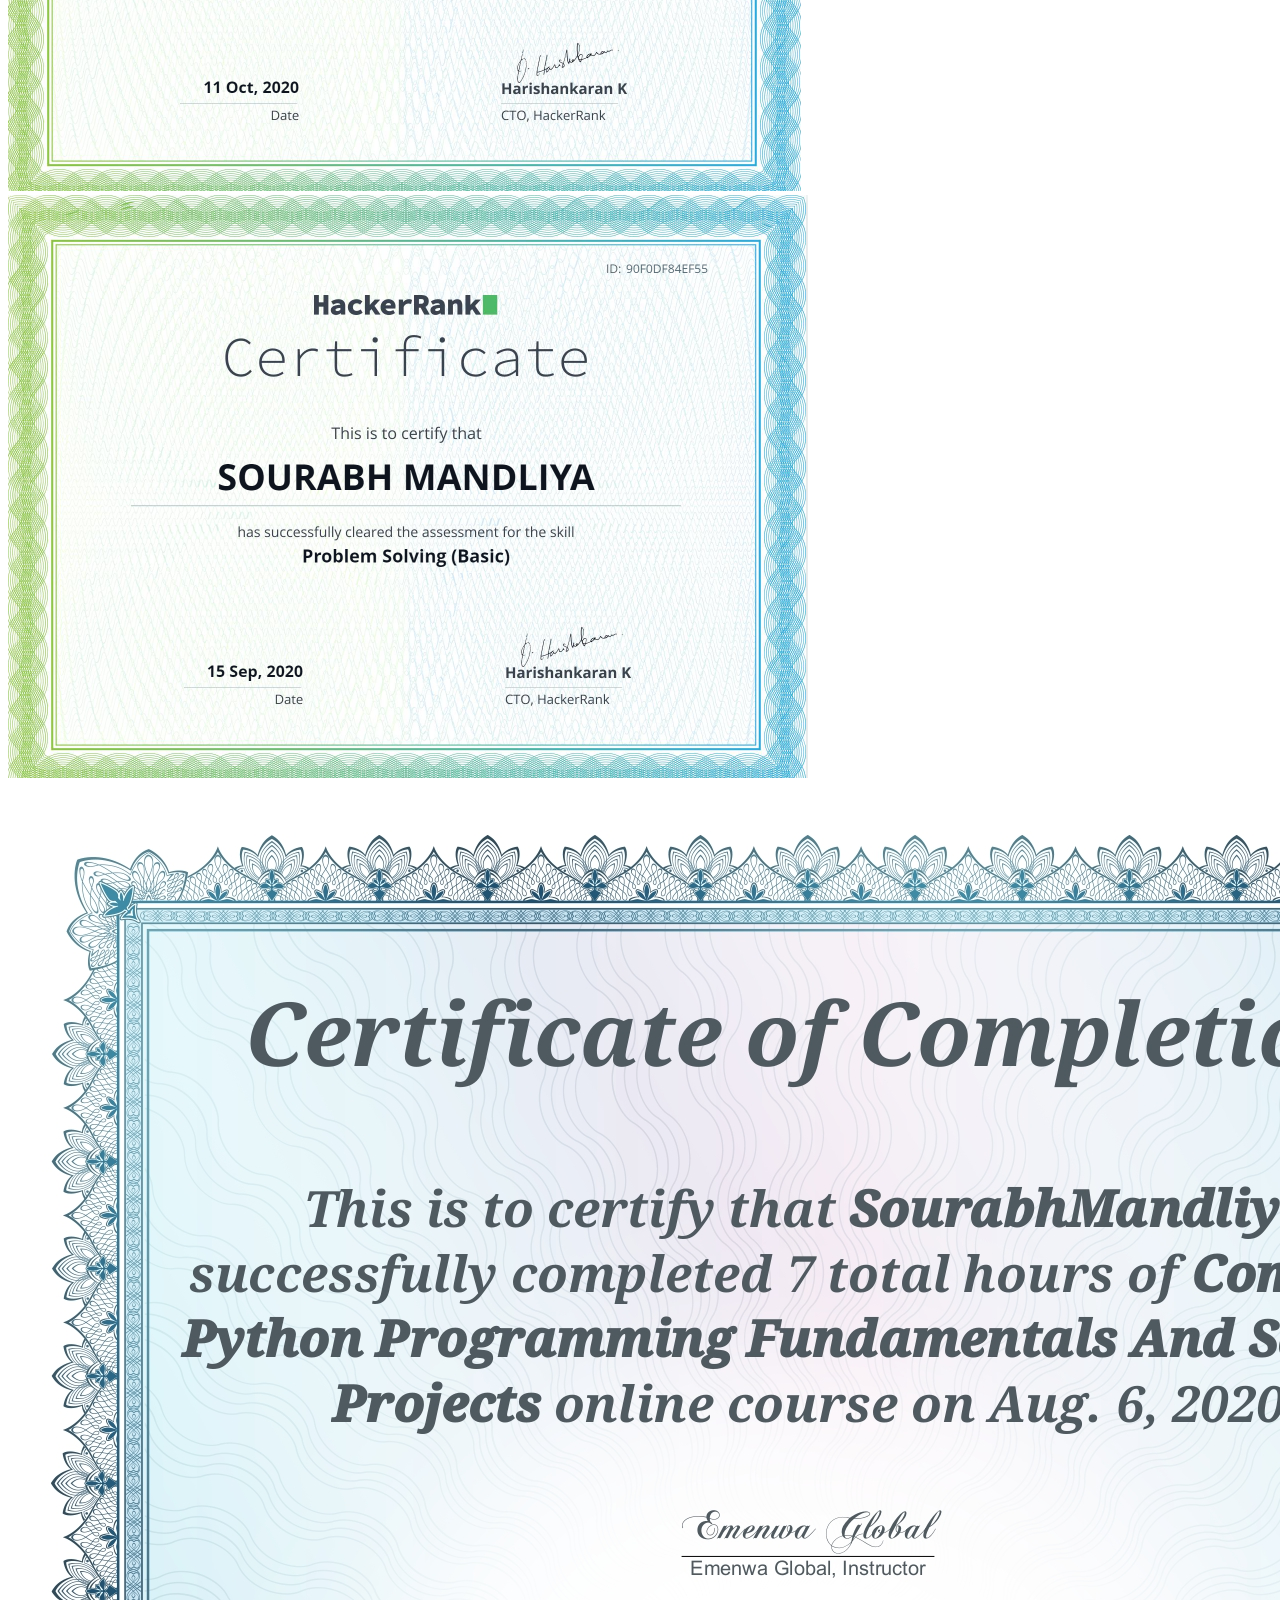
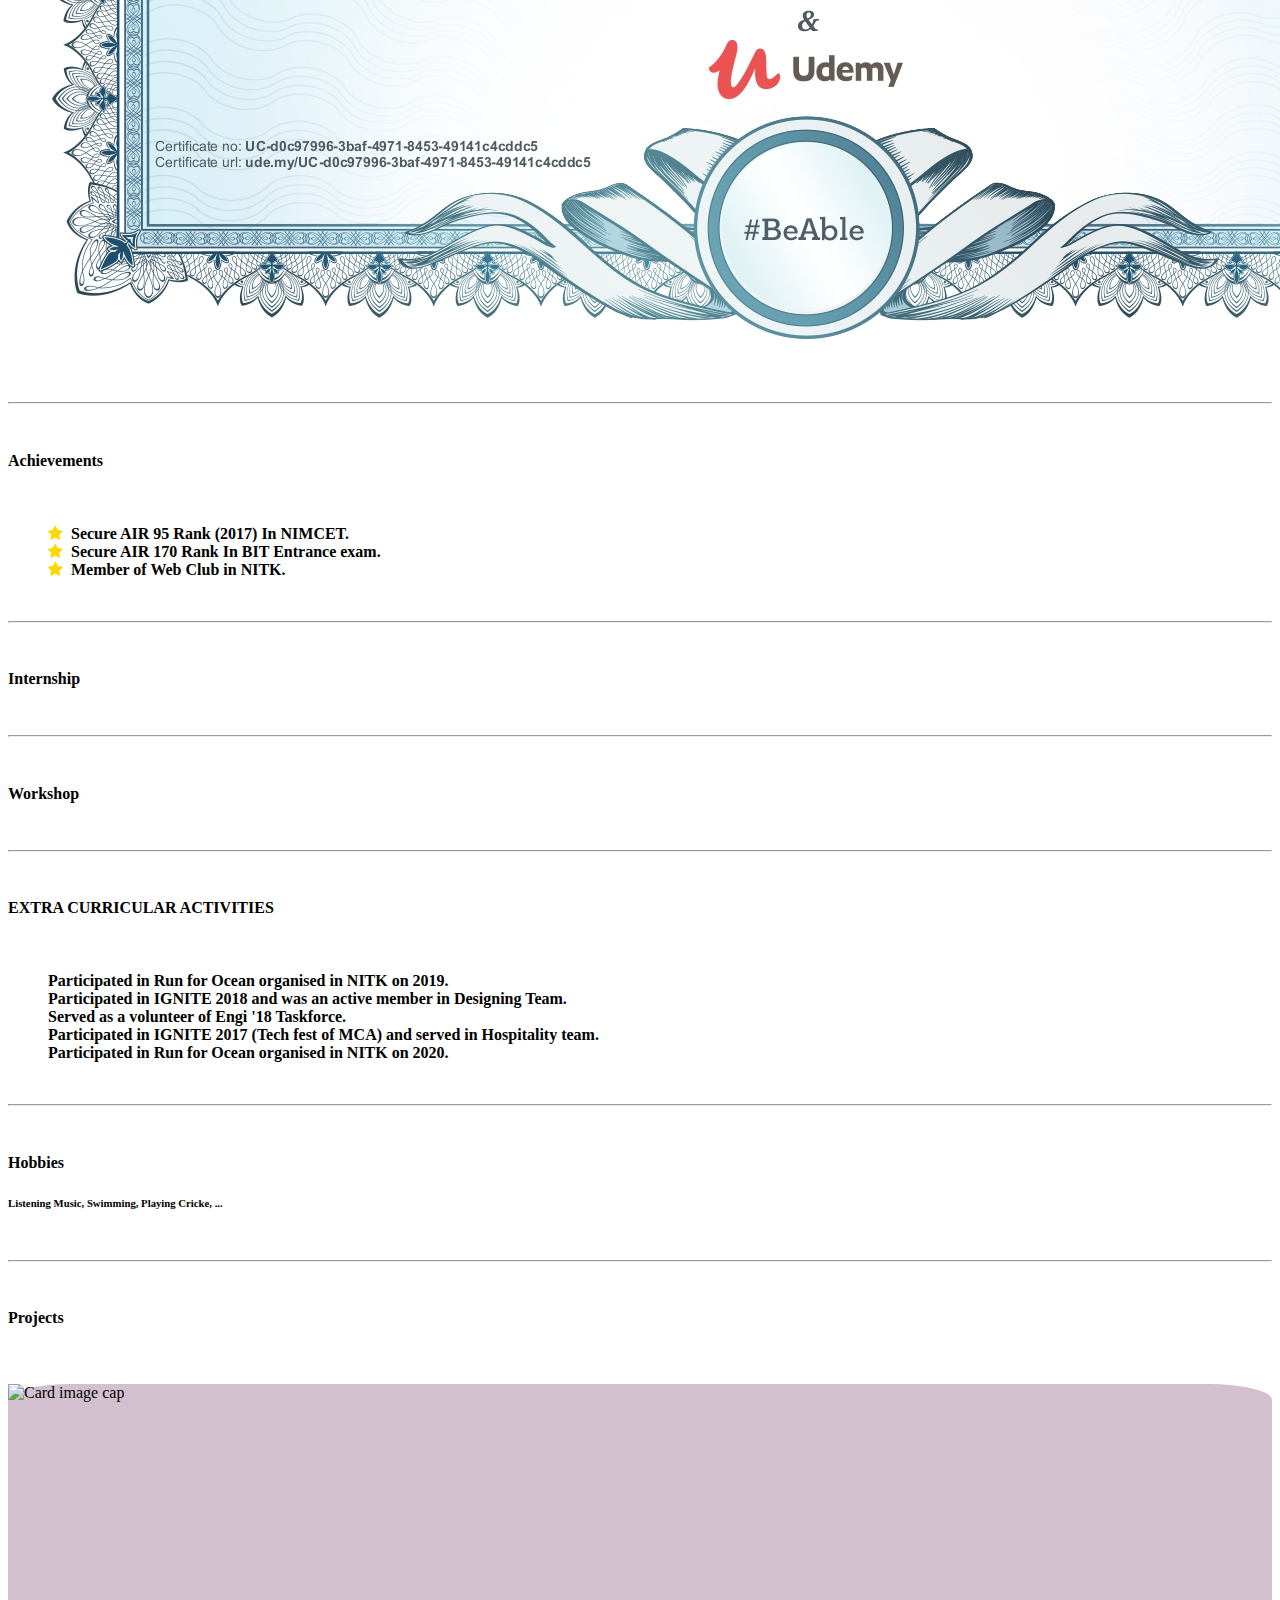
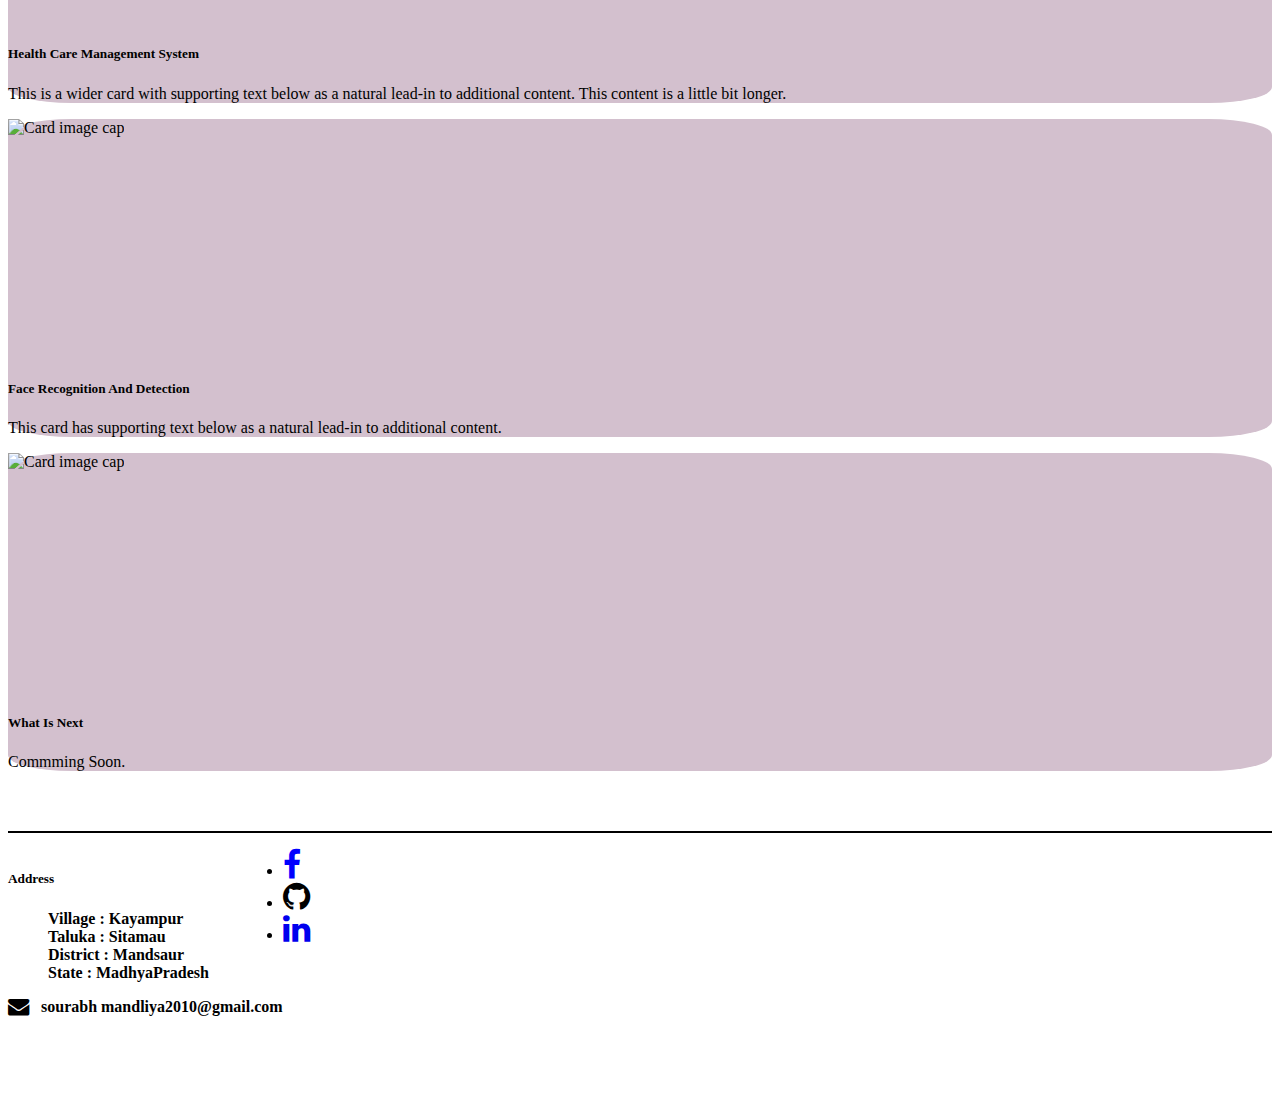
==== commit dc487ddb: "portfolio added" ====
--- a/Portfolio.html
+++ b/Portfolio.html
@@ -242,6 +242,33 @@
       <br />
       <hr/>
       <br />
+      
+      <!--Extra activity start-->
+      <section>
+        <h4>EXTRA CURRICULAR ACTIVITIES</h4>
+        <br />
+        <ul style="list-style-type: none;">
+          <li><strong>Participated in Run for Ocean organised in NITK on 2019.</strong></li>
+          <li>
+            <strong>Participated in IGNITE 2018 and was an active member in Designing Team.</strong>
+          </li>
+          <li>
+            <strong>Served as a volunteer of Engi '18 Taskforce.</strong>
+          </li>
+          <li>
+            <strong>Participated in IGNITE 2017 (Tech fest of MCA) and served in Hospitality team.</strong>
+          </li>
+          <li>
+            <strong>
+              Participated in Run for Ocean organised in NITK on 2020.
+            </strong>
+          </li>
+        </ul>
+      </section>
+        <!-- Extra Activity end-->
+      <br />
+      <hr/>
+      <br />
        <!--Hobbies start-->
        <section>
         <h4>Hobbies</h4>
@@ -337,4 +364,4 @@
           <!-- Footer end -->    
     </div>
   </body>
-</html>
+</html>